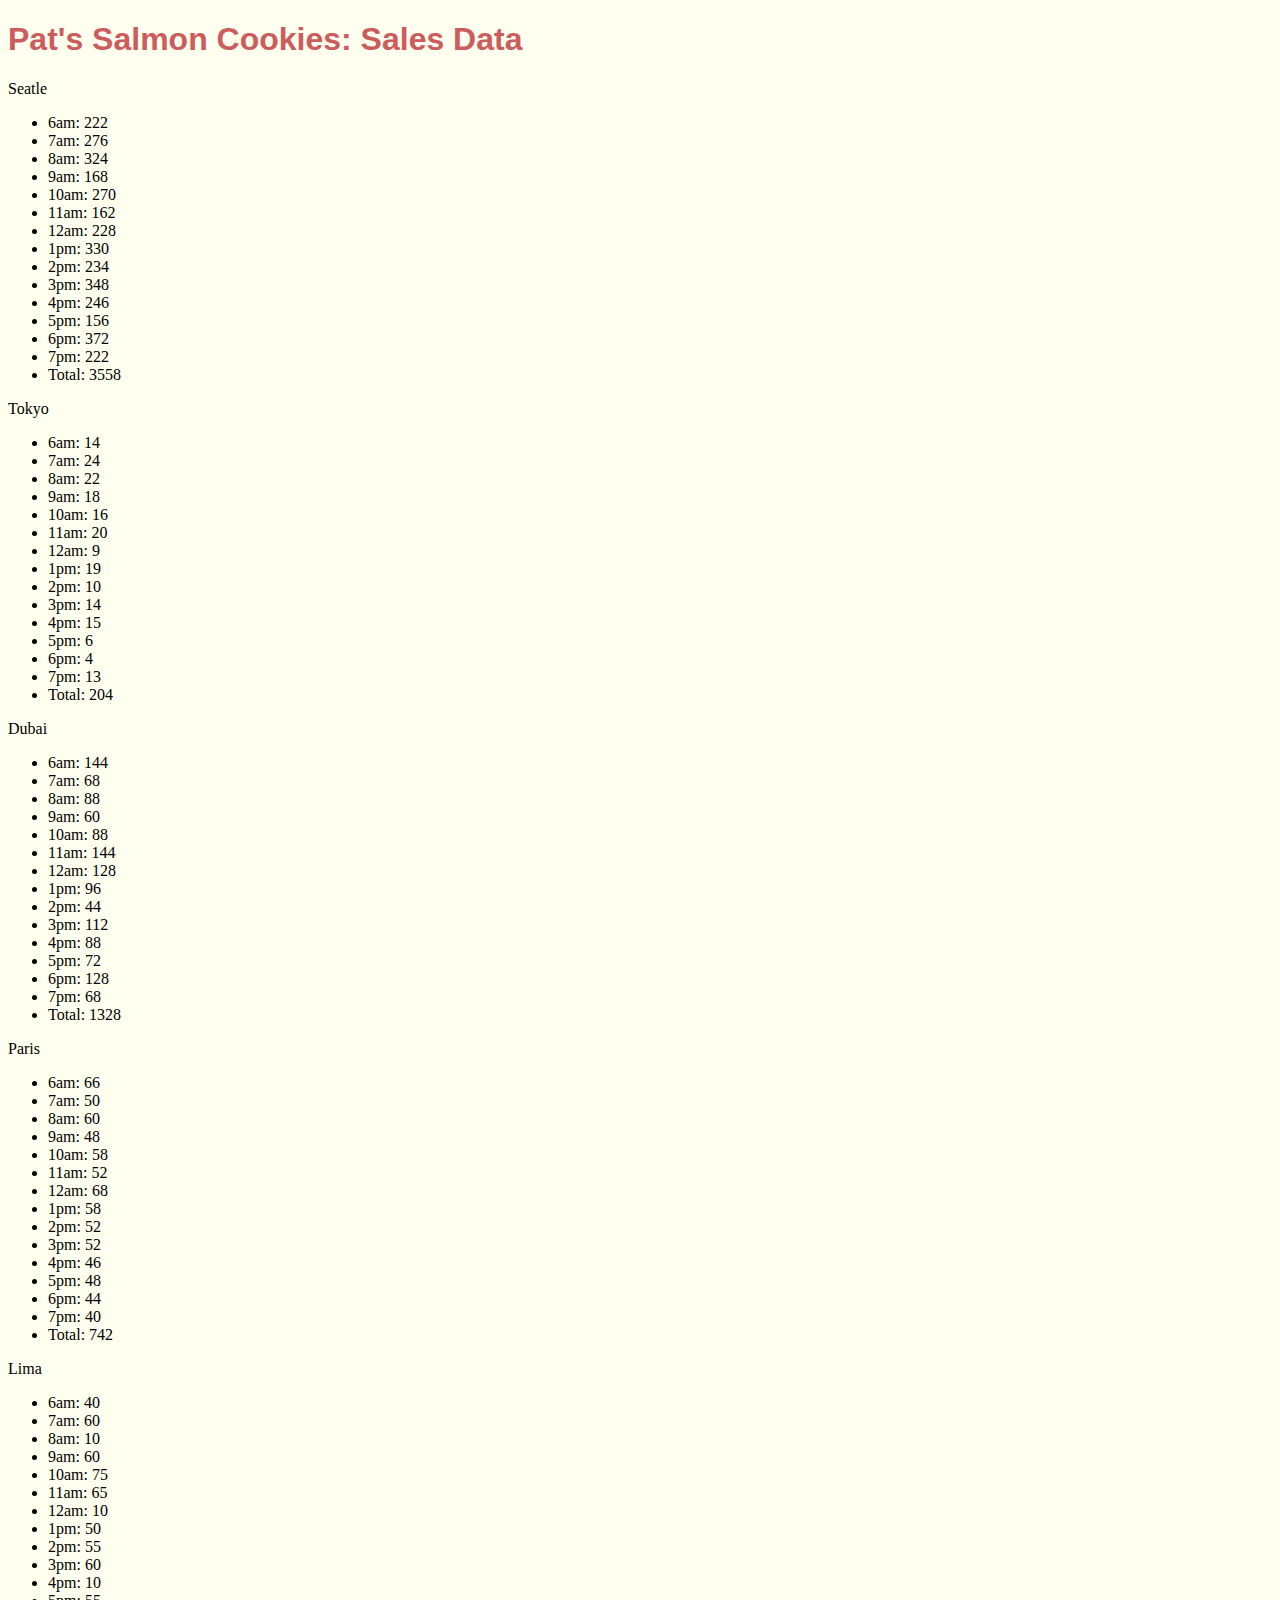
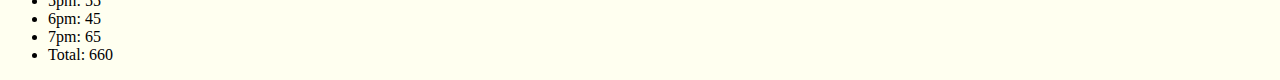
==== sales.html @ f973e197 "started lab06" ====
<!DOCTYPE html>
<html lang="en">
<head>
    <meta charset="UTF-8">
    <meta http-equiv="X-UA-Compatible" content="IE=edge">
    <meta name="viewport" content="width=device-width, initial-scale=1.0">
    <title>Document</title>
    <link rel="stylesheet" href="./css/style.css">
    
</head>
<body>
    <header>
<h1>Pat's Salmon Cookies: Sales Data</h1>
    </header>
    <main>
<div id="pat"></div>
    </main>
    <footer>
        
    </footer>
    <script src='./js/app.js'></script>
</body>
</html>
---- css/style.css ----
h1, h2, h3, h4, h5, h6{
    font-family:'Lucida Sans', 'Lucida Sans Regular', 'Lucida Grande', 'Lucida Sans Unicode', Geneva, Verdana, sans-serif;
    color: indianred;
}
p {
    font-family: Georgia, 'Times New Roman', Times, serif;
    color: indianred;
} 
a{
    font-family: Georgia, 'Times New Roman', Times, serif;
    color: indianred;
    text-decoration: none;
} 
body{
    background-color: ivory;
}
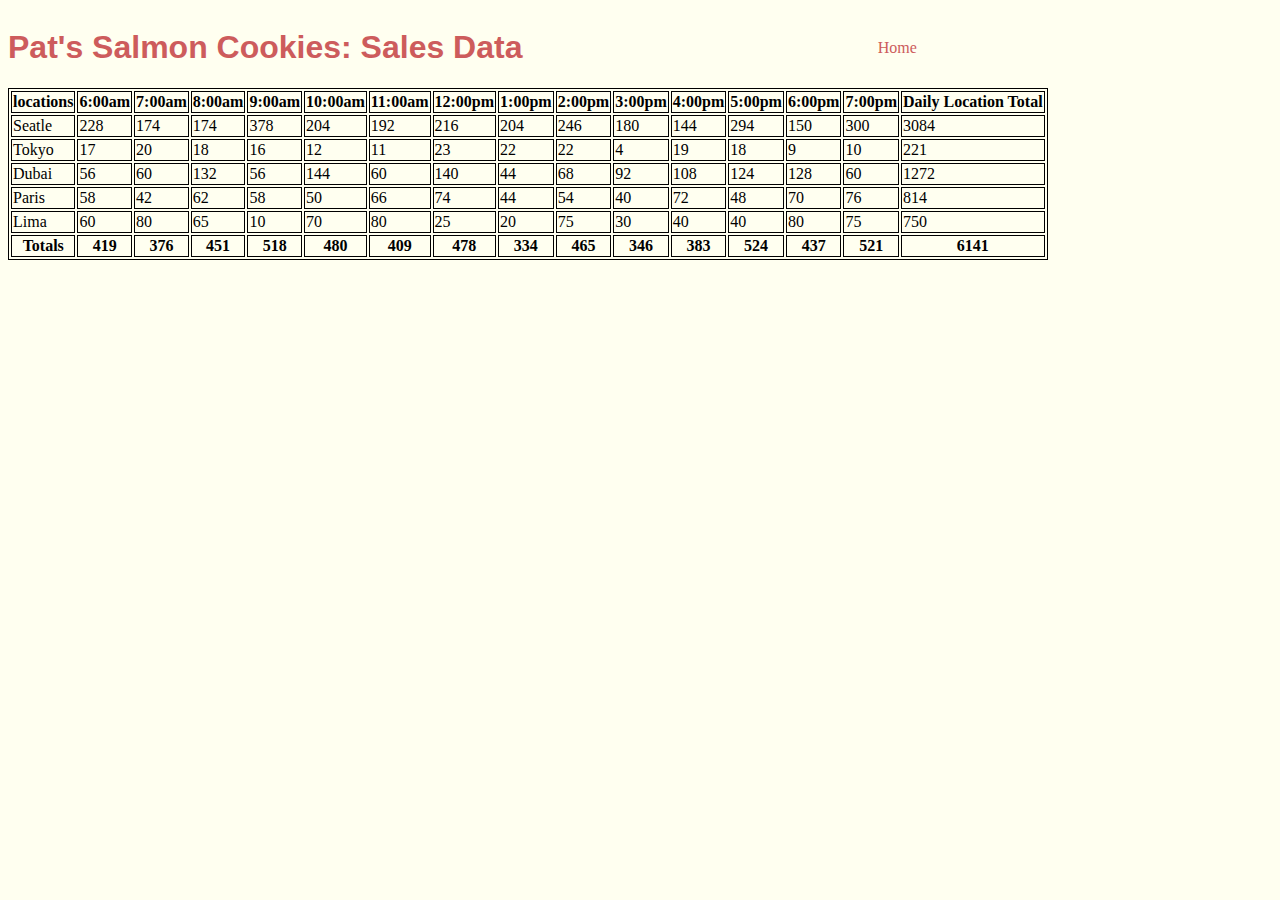
==== commit 0eb7e3b0: "added links and images" ====
--- a/sales.html
+++ b/sales.html
@@ -9,8 +9,9 @@
     
 </head>
 <body>
-    <header>
+    <header id="salesheader">
 <h1>Pat's Salmon Cookies: Sales Data</h1>
+<a href="index.html">Home</a>
     </header>
     <main>
 <div id="pat"></div>
--- a/css/style.css
+++ b/css/style.css
@@ -14,4 +14,13 @@
 } 
 body{
     background-color: ivory;
+}
+table, th, td {
+    border: 1px solid black;
+  }
+#salesheader{
+    display: grid;
+    grid-template-columns: auto auto;
+    align-items: center;
+
 }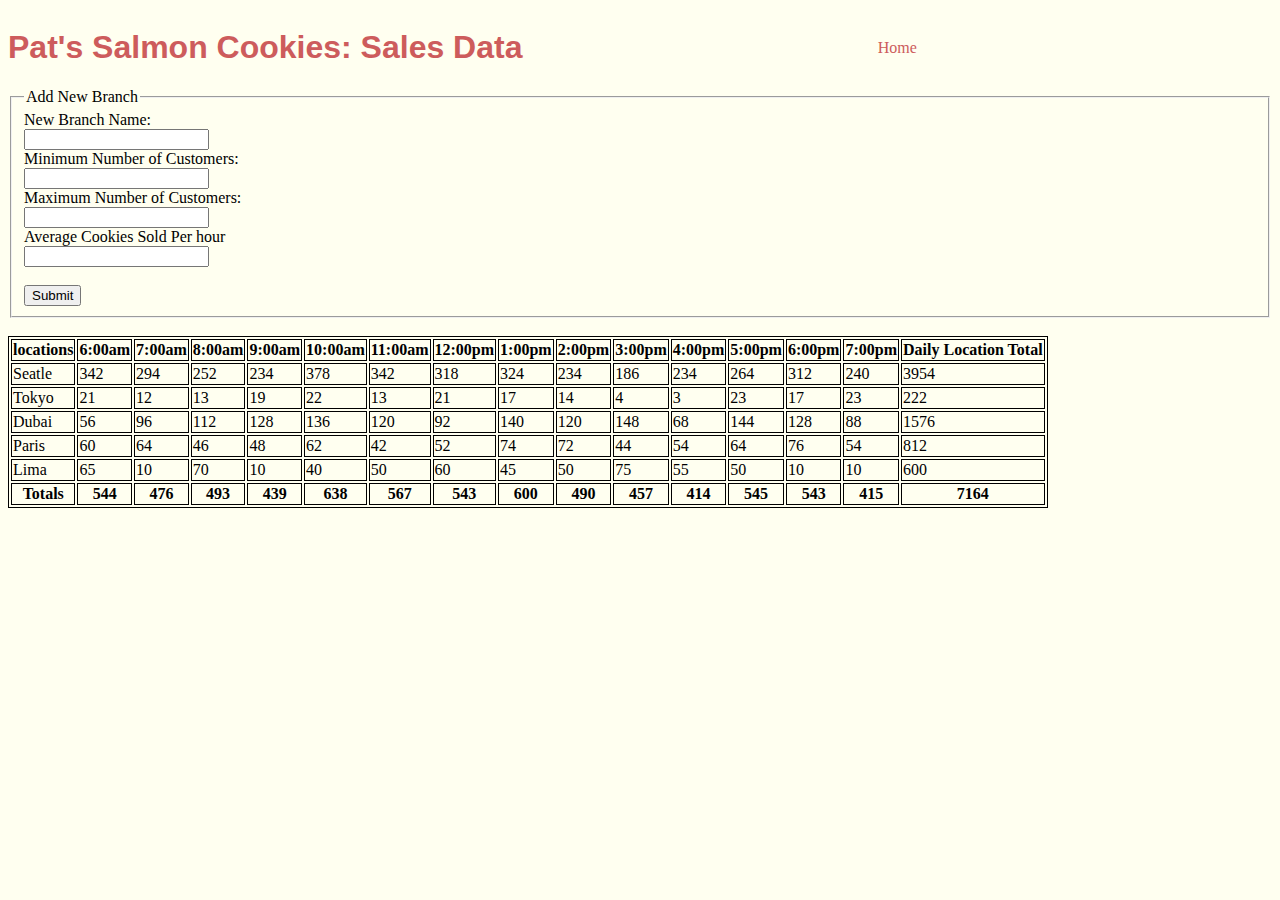
==== commit 6ba57fc7: "solved lab09" ====
--- a/sales.html
+++ b/sales.html
@@ -5,6 +5,7 @@
     <meta http-equiv="X-UA-Compatible" content="IE=edge">
     <meta name="viewport" content="width=device-width, initial-scale=1.0">
     <title>Document</title>
+    <!-- <link rel="stylesheet" href="./css/reset.css"> -->
     <link rel="stylesheet" href="./css/style.css">
     
 </head>
@@ -14,7 +15,25 @@
 <a href="index.html">Home</a>
     </header>
     <main>
+        <fieldset>
+            <legend>Add New Branch</legend>
+        <form id="branchForm">
+            <form>
+                <label for="location">New Branch Name:</label><br>
+                <input type="text" id="location" name="location"><br>
+                <label for="minCustomers">Minimum Number of Customers:</label><br>
+                <input type="number" id="minCustomers" name="minCustomers"><br>
+                <label for="maxCustomers">Maximum Number of Customers:</label><br>
+                <input type="number" id="maxCustomers" name="maxCustomers"><br>
+                <label for="avgCookies">Average Cookies Sold Per hour</label><br>
+                <input type="number" id="avgCookies" name="avgCookies"><br><br>
+                <input type="submit" value="Submit">
+              </form>
+        </form>
+    </fieldset>
+    <br>
 <div id="pat"></div>
+
     </main>
     <footer>
         
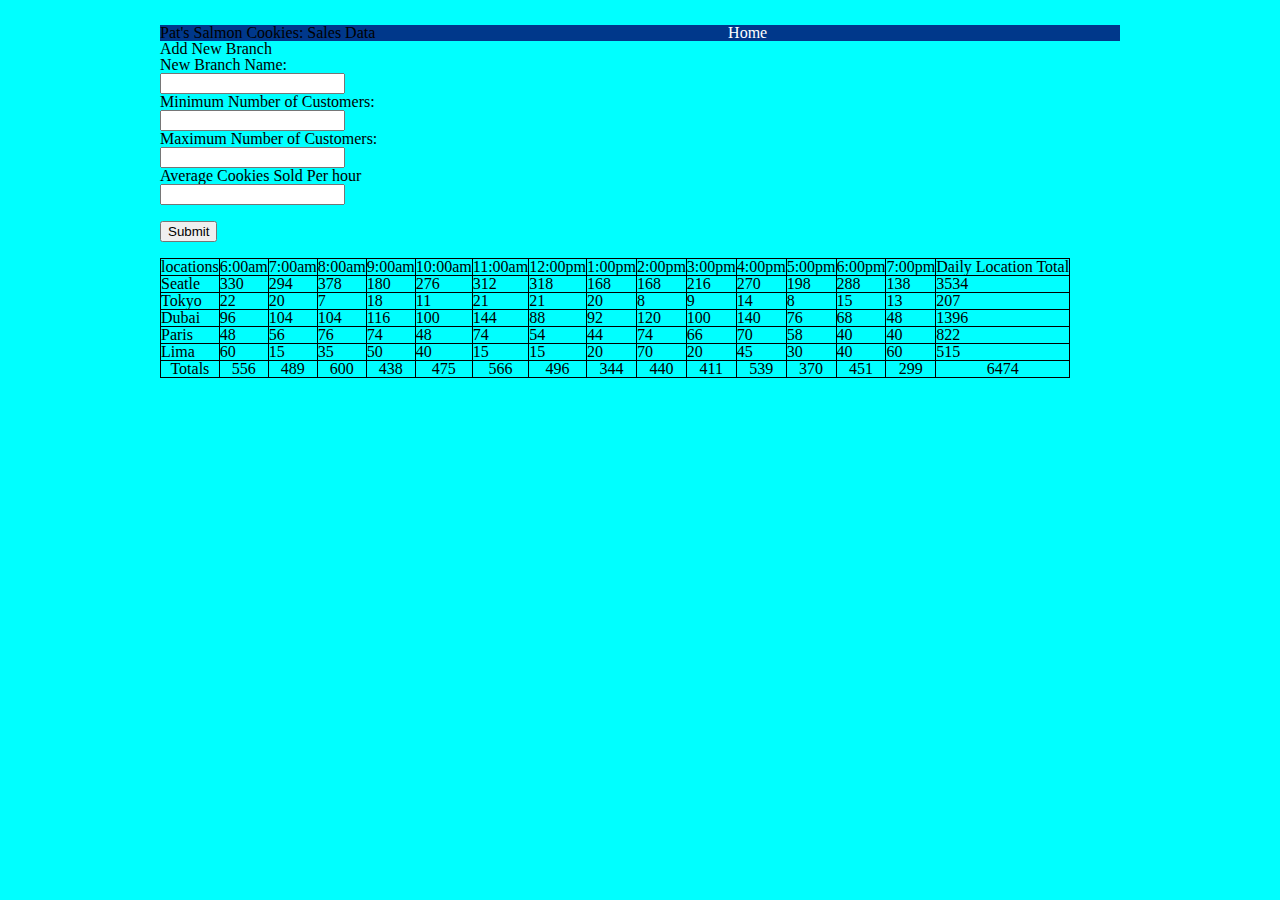
==== commit db1361db: "added styling" ====
--- a/sales.html
+++ b/sales.html
@@ -5,7 +5,7 @@
     <meta http-equiv="X-UA-Compatible" content="IE=edge">
     <meta name="viewport" content="width=device-width, initial-scale=1.0">
     <title>Document</title>
-    <!-- <link rel="stylesheet" href="./css/reset.css"> -->
+    <link rel="stylesheet" href="./css/reset.css">
     <link rel="stylesheet" href="./css/style.css">
     
 </head>
--- a/css/style.css
+++ b/css/style.css
@@ -1,20 +1,77 @@
+*{
+    box-sizing: border-box;
+}
+body{
+    width: 960px;
+    margin: auto;
+    background-color: cyan;
+}
+header{
+    display: grid;
+    grid-template-columns: auto 100px;
+    margin-top: 25px;
+    background-color: rgb(0, 56, 139);
+}
+header img{
+    width: 100px;
+    height: 36px;
+    display: inline;
+}
+@import url('https://fonts.googleapis.com/css2?family=MonteCarlo&display=swap');
+header h4{
+   font-weight: 800;
+   font-size: 35px;
+   font-family:'MonteCarlo', cursive;
+   display: inline;
+   color: white;
+}
+a{
+    font-family: Georgia, 'Times New Roman', Times, serif;
+    color: indianred;
+    text-decoration: none;
+    align-self: center;
+    color: white;
+} 
 
-h1, h2, h3, h4, h5, h6{
-    font-family:'Lucida Sans', 'Lucida Sans Regular', 'Lucida Grande', 'Lucida Sans Unicode', Geneva, Verdana, sans-serif;
-    color: indianred;
+/* #######################  start main tag styling   #######################*/
+
+main h1{
+    font-weight: 800;
+    font-size: 30px;
+    text-align: center;
+}
+main  h2{
+    font-weight: 800;
+    font-size: 20px;
+    text-align: left;
+    padding: 0px 20px;
+    background-color:rgb(0, 56, 139) ;
+    display: inline;
+    color: white;
+}
+main ul{
+    padding-left: 50px;
+    list-style: circle;
+    font-size: 22px;
+    font-weight: 700;
+}
+main img:nth-child(2){
+    display: block;
+}
+footer h4{
+    font-weight: 600;
+    font-size: 18px;
+    text-align: left;
+    padding: 0px 20px;
+    background-color:rgb(0, 56, 139) ;
+    display: inline;
+    color: white;
 }
 p {
     font-family: Georgia, 'Times New Roman', Times, serif;
     color: indianred;
-} 
-a{
-    font-family: Georgia, 'Times New Roman', Times, serif;
-    color: indianred;
-    text-decoration: none;
-} 
-body{
-    background-color: ivory;
-}
+  } 
+
 table, th, td {
     border: 1px solid black;
   }
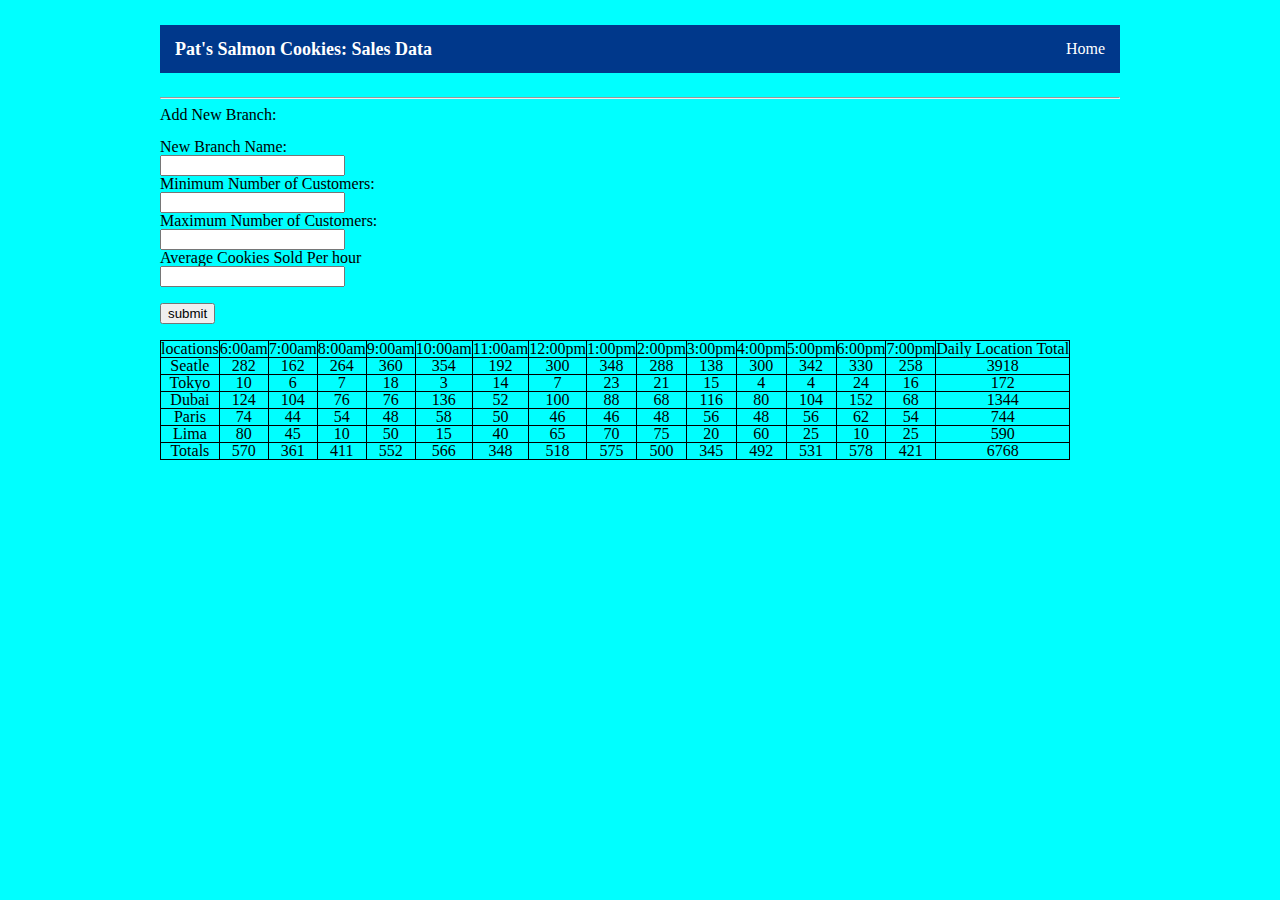
==== commit acf542a1: "added styling and fixed app.js bugs" ====
--- a/sales.html
+++ b/sales.html
@@ -15,20 +15,24 @@
 <a href="index.html">Home</a>
     </header>
     <main>
+        <br>
+        <hr>
         <fieldset>
-            <legend>Add New Branch</legend>
+            <legend>Add New Branch:</legend><br>
         <form id="branchForm">
-            <form>
                 <label for="location">New Branch Name:</label><br>
-                <input type="text" id="location" name="location"><br>
+                <input type="text" id="location"><br>
+
                 <label for="minCustomers">Minimum Number of Customers:</label><br>
-                <input type="number" id="minCustomers" name="minCustomers"><br>
+                <input type="number" name="" id="minCustomers"><br>
+
                 <label for="maxCustomers">Maximum Number of Customers:</label><br>
-                <input type="number" id="maxCustomers" name="maxCustomers"><br>
+                <input type="number" name="" id="maxCustomers" ><br>
+
                 <label for="avgCookies">Average Cookies Sold Per hour</label><br>
-                <input type="number" id="avgCookies" name="avgCookies"><br><br>
-                <input type="submit" value="Submit">
-              </form>
+                <input type="number" id="avgCookies" ><br><br>
+
+                <input type="submit" value="submit">         
         </form>
     </fieldset>
     <br>
--- a/css/style.css
+++ b/css/style.css
@@ -58,6 +58,12 @@
 main img:nth-child(2){
     display: block;
 }
+#imageSection img{
+    width: 200px;
+    height: 200px;
+    display: block;
+    margin-bottom: 10px;
+}
 footer h4{
     font-weight: 600;
     font-size: 18px;
@@ -74,10 +80,23 @@
 
 table, th, td {
     border: 1px solid black;
+    text-align: center;
   }
 #salesheader{
     display: grid;
     grid-template-columns: auto auto;
     align-items: center;
+}
+/* #######################  start sales page styling   #######################*/
 
+#salesheader {
+    display: flex;
+    align-items: center;
+    justify-content: space-between;
+    padding: 15px;
+}
+#salesheader h1{
+font-weight: 700;
+font-size: 18px;
+color:white;
 }